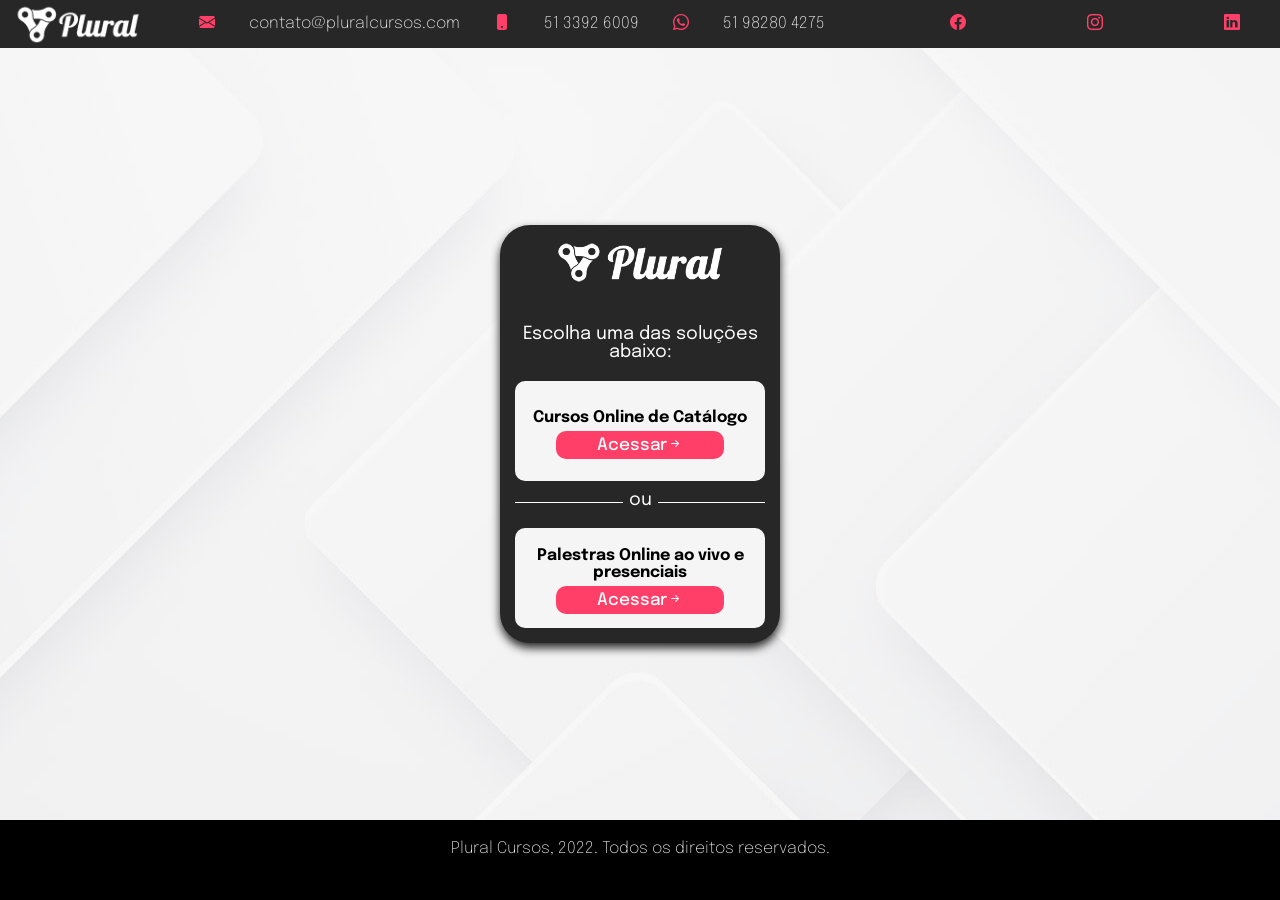
==== index.html @ f383b31f "some adjustments Home button, home menu" ====
<!DOCTYPE html>
<!--[if lt IE 7]>      <html class="no-js lt-ie9 lt-ie8 lt-ie7"> <![endif]-->
<!--[if IE 7]>         <html class="no-js lt-ie9 lt-ie8"> <![endif]-->
<!--[if IE 8]>         <html class="no-js lt-ie9"> <![endif]-->
<!--[if gt IE 8]>      <html class="no-js"> <![endif]-->
<html>
<head>
    <meta charset="utf-8">
    <meta http-equiv="X-UA-Compatible" content="IE=edge">
    <title></title>
    <meta name="description" content="">
    <meta name="viewport" content="width=device-width, initial-scale=1">
    <link rel="stylesheet" href="assets/css/style.css">

    <link rel="stylesheet" href="assets/css/normalize.css">
    </link>

    <!--Icons-->
    <link rel="stylesheet" href="https://cdn.jsdelivr.net/npm/bootstrap-icons@1.9.1/font/bootstrap-icons.css">

    <!--GoogleFonts-->
    <link rel="preconnect" href="https://fonts.googleapis.com">
    <link rel="preconnect" href="https://fonts.gstatic.com" crossorigin>
    <link href="https://fonts.googleapis.com/css2?family=Epilogue:wght@200&display=swap" rel="stylesheet">
    <link href="https://fonts.googleapis.com/css2?family=Epilogue:wght@500&display=swap" rel="stylesheet">

    <!--Animate-->
    <link rel="stylesheet" href="https://cdnjs.cloudflare.com/ajax/libs/animate.css/4.1.1/animate.min.css" />
</head>
<body class="homeP">

    <div class="headerP">
        <a href="index.html" class="logo"><img src="assets/images/logo_01.png" alt="Logo Plural Cursos"
                class="logo"></a>
        <nav class="menu" id="nav">

            <button aria-label="Abrir Menu" id="menu_mobile" aria-haspopup="true" aria-controls="menu"
                aria-expanded="false">
                <span id="hamburger"></span>


            </button>
            <ul id="menu" role="menu">

                <div class="contatos">
                    <a href="mailto:contato@pluralcursos.com" target="_blank"><i class="bi bi-envelope-fill"></i>
                        contato@pluralcursos.com</a>

                    <a><i class="bi bi-phone-fill"></i>
                        51 3392 6009</a>

                    <a><i class="bi-whatsapp"></i>
                        51 98280 4275</a>
                </div>
                <div class="redesSociais">
                    <a href="https://www.facebook.com/pluralcursosead/" target="_blank"><i
                            class="bi bi-facebook"></i></a>
                    <a href="https://www.instagram.com/pluralcursosead/" target="_blank"><i
                            class="bi bi-instagram"></i></a>
                    <a href="https://www.linkedin.com/in/pluralcursosead/" target="_blank"><i
                            class="bi bi-linkedin"></i></a>
                </div>
            </ul>




        </nav>
    </div>


    </div>
    <div class="group animate__animated animate__fadeIn">
        <div class="logoProdutos"><img src="assets/images/Logo_02.png" alt="Logo Plural"></div>
        <p class="instrucao">Escolha uma das soluções abaixo:</p>
        <div class="selectOption animate__animated animate__zoomIn anim-1">
            <p>Cursos Online de Catálogo</p>
            <div class="tipoProduto"><a href="cursos-online-catalogo.html">Acessar<i
                        class="bi bi-arrow-right-short"></i></a></div>
        </div>
        <div class="divider">
            <span class="ouDivider ouDividerLeft"></span><span class="instrucao ouDividerText">ou</span><span class="ouDivider ouDividerRight"></span>


        </div>
        

        <div class="selectOption animate__animated animate__zoomIn anim-2">
            <p>Palestras Online ao
                vivo e presenciais</p>
            <div class="tipoProduto"><a href="#">Acessar<i class="bi bi-arrow-right-short"></i></a></div>
        </div>


    </div>

    <footer>
        <p><b>Plural Cursos, 2022.</b> Todos os direitos reservados.</p>
    </footer>


    <script src="assets/js/script.js" async defer></script>
</body>
</html>
---- assets/css/style.css ----
* {
  padding: 0;
  margin: 0;
  font-family: "Epilogue", sans-serif;
  font-weight: 200;
  box-sizing: border-box;
  font-size: 16px;
}

.homeP {
  width: 100%;
  min-height: 100vh;
  background-color: #f5f5f5;
  margin: 0;
  padding: 0;
  display: flex;
  justify-items: center;
  flex-direction: column;
  background-image: url("../images/plural-background.jpg");
  background-repeat: no-repeat;
  background-position: center;
}

.headerP {
  width: 100%;
  background-color: #272727;
  height: 48px;
  display: flex;
  margin: 0;
  padding: 0;
  justify-content: space-between;
  line-height: 48px;
}

.logo {
  height: 3em;
  display: flex;
}

.menu {
  width: 100%;
  display: flex;
  justify-content: space-between;
  margin: 0px 10px;
}

#menu {
  width: 100%;
  display: flex;
  justify-content: space-between;
}

.contatos {
  display: flex;
  justify-content: space-between;
}

.redesSociais {
  display: flex;
  justify-content: space-between;
  width: 350px;
}

.contatos a {
  color: #FFf;
  text-decoration: none;
  margin-left: 4px;
}

.redesSociais i, .contatos i {
  color: #FF3F68;
  margin: 0px 30px 0px 30px;
}

.returnHome {
  display: flex;
  justify-content: space-between;
  margin: 4px 0;
  box-sizing: border-box;
}

.aStyle {
  text-align: center;
  color: white;
  text-decoration: none;
  font-weight: 500;
  width: 100%;
  border: solid #FF3F68 2px;
  border-radius: 3px;
  display: flex;
  justify-content: center;
  line-height: 40px;
}

.aStyle:hover {
  border: none;
  background-color: #FF3F68;
}

.aStyle i {
  margin-right: 5px;
  margin-left: 0;
}

.group {
  display: flex;
  align-items: center;
  justify-content: space-around;
  flex-direction: column;
  background-color: #272727;
  width: 280px;
  padding: 15px 15px;
  border-radius: 30px;
  min-height: 350px;
  margin: auto auto;
  box-shadow: 0px 5px 10px #272727;
  box-sizing: border-box;
}

.instrucao {
  font-size: 1.125em;
  font-weight: 400;
  color: #FFf;
  text-align: center;
  margin: 40px auto 20px auto;
}

.divider {
  margin-top: 10px;
  width: 100%;
  flex-direction: row !important;
  text-align: center;
}

.ouDivider {
  display: flex;
  margin: 11px auto 25px;
  width: 43%;
  border-bottom: 1px solid #fff;
  line-height: 0.1em;
}

.ouDividerLeft {
  float: left;
}

.ouDividerRight {
  float: right;
}

.ouDividerText {
  float: left;
  margin: 0px 6px;
}

.selectOption {
  width: 100%;
  display: flex;
  justify-content: center;
  min-height: 100px;
  margin: 0 auto;
  background-color: #f5f5f5;
  flex-direction: column;
  padding: 10px 10px;
  border-radius: 10px;
  box-sizing: border-box;
}

.selectOption p {
  font-weight: bold !important;
  margin: 5px auto;
  text-align: center;
}

.tipoProduto {
  display: flex;
  flex-direction: column;
  margin: 0px 5px;
  padding: 0 5px;
  box-sizing: border-box;
}

.logoProdutos {
  width: 100%;
  display: flex;
  flex-direction: column;
}

.logoProdutos img {
  margin: auto;
  height: 5vh;
}

.tipoProduto a {
  color: #fff;
  font-weight: 500;
  text-decoration: none;
  font-size: 1.0625em;
  text-align: center;
  width: 80%;
  background-color: #FF3F68;
  padding: 5px 5px;
  border-radius: 10px;
  margin: 0 auto;
  box-sizing: border-box;
}

.homeP-2 {
  width: 100%;
  min-height: 100vh;
  background-color: #f5f5f5;
  margin: 0;
  padding: 0;
  display: flex;
  justify-items: center;
  flex-direction: column;
  background-image: url("../images/plural-background.jpg");
  background-repeat: no-repeat;
  background-position: center;
}

.containerP {
  width: 100%;
  display: flex;
  justify-content: space-around;
  justify-items: center;
  flex-direction: column;
  margin: 0 auto;
}

.capaTexto {
  width: 40%;
  margin-right: 40%;
  min-height: 43vh;
  display: flex;
  justify-content: center;
  flex-direction: column;
}

.imgCapaTam-2 {
  display: none;
}

#menu_mobile {
  display: none;
}

.contentSec {
  display: flex;
  flex-flow: column nowrap;
  align-items: center;
  padding: 0px 10px 0px 0px;
  min-height: 43vh;
}

.tituloProduto {
  font-weight: 500;
  font-size: 3.125em;
  color: #fff;
}

.descricao {
  width: 90%;
  display: flex;
  justify-content: left;
  flex-direction: column;
}

.descricao p {
  font-size: 1.125em;
  color: #fff;
}

.cliqueItens {
  margin-top: 20px;
  display: flex;
  border: solid #FF3F68 1px;
  border-radius: 30px;
  width: 90%;
  text-align: center;
  padding: 5px 10px;
  color: #fff;
  font-weight: 500;
  justify-content: center;
}

.capa {
  width: 100%;
  min-height: 43vh;
  background-color: #272727;
  background-image: url("../images/plural-cursos-palestra-bg.jpg");
  background-repeat: no-repeat;
  background-position: center;
  background-size: cover;
  padding: 10px 0;
}

.cursosContainer {
  width: 100%;
  padding: 10px 30px;
  display: grid;
  grid-template-columns: repeat(auto-fill, 400px);
  justify-content: space-between;
  justify-items: center;
  grid-gap: 20px;
}

.cursos {
  background-color: #272727;
  border-radius: 10px;
  margin: 10px 10px;
  box-shadow: 0px 0px 15px #272727;
}

.cursos a {
  text-decoration: none;
}

.cursos img {
  width: 100%;
  border-radius: 10px 10px 0px 0px;
}

.tituloCurso {
  text-align: center;
  color: #fff;
  margin: 3px 5px;
  font-weight: 500;
}

footer {
  width: 100%;
  padding-top: 20px;
  color: #fff;
  height: 80px;
  text-align: center;
  font-size: 0.875em;
  background-color: #000000;
}

.anim-1 {
  -webkit-animation-delay: 0.2s;
          animation-delay: 0.2s;
}

.anim-2 {
  -webkit-animation-delay: 0.4s;
          animation-delay: 0.4s;
}

.carousel {
  height: 250px;
  width: 80%;
  display: flex;
}

.carousel .switchLeft,
.carousel .switchRight {
  color: #fff;
  font-weight: bold;
  height: 100%;
  width: 45px;
  line-height: 250px;
  font-size: 25px;
  text-align: center;
  background-color: lightgreen;
  font-family: sans-serif;
  top: 0;
  z-index: 3;
}

.carousel .switchLeft {
  position: absolute;
  left: -50px;
}

.carousel .switchRight {
  position: absolute;
  right: -50px;
}

.carouselbox {
  height: 250px;
  width: auto;
  overflow: scroll;
  white-space: nowrap;
  display: inline-block;
  text-align: center;
  padding-bottom: 10px !important;
  display: flex;
  align-items: center;
}

.carouselbox img {
  min-width: 147px;
  max-width: 147px;
  height: 200px;
  background-size: cover;
  background-color: lightblue;
  margin: 5px 10px;
  cursor: pointer;
  transition: 0.5s ease;
  z-index: 2;
}

.cursos:hover {
  transform: scale(1.05);
  transition: 0.5s;
  z-index: 5;
}

.cursos a:hover {
  text-decoration: none;
}

.tituloCurso:hover {
  color: #FF3F68;
}

@media only screen and (max-width: 1317px) {
  .capa {
    background-image: none;
  }
  .imgCapaTam-2 {
    width: 100%;
    min-height: 49vh;
    background-image: url("../images/plural-cursos-palestra-bg-2.jpg");
    background-position: top;
    background-size: cover;
    display: flex;
    background-repeat: no-repeat;
    justify-content: center;
  }
  .capaTexto {
    width: 75%;
    margin: 0 auto;
    min-height: 43vh;
    display: flex;
    justify-content: center;
    flex-direction: column;
  }
  .tituloProduto {
    text-align: center;
    font-size: 30px;
    margin-top: 10px;
  }
  .descricao {
    width: 90%;
    display: flex;
    justify-content: left;
    flex-direction: column;
    margin: 0 auto;
  }
  .cliqueItens {
    text-align: center;
    justify-content: center;
    margin: 20px auto;
    width: 80%;
  }
  .cursosContainer {
    grid-template-columns: repeat(auto-fill, 30%);
    grid-gap: 5px;
  }
  /*.cursos{
    width: 34.40vh;
  }*/
}
@media only screen and (max-width: 1209px) {
  .redesSociais i, .contatos i {
    margin: 0px 5px 0px 5px;
  }
  .redesSociais {
    width: 200px;
  }
}
@media only screen and (max-width: 920px) {
  #menu {
    display: block;
    position: absolute;
    top: 48px;
    width: 100%;
    left: 0;
    background: #272727;
    display: block;
    height: 0px;
    transition: 0.6s;
    z-index: 1000;
    visibility: hidden;
    overflow-y: hidden;
  }
  #nav.active #menu {
    height: calc(100vh - 48px);
    visibility: visible;
  }
  #menu a {
    padding: 1rem 0;
    margin: 0 1rem;
    border-bottom: 2px solid #070707;
  }
  #menu_mobile {
    width: 100%;
    justify-content: right;
    align-items: center;
    display: flex;
    padding: 0.5rem 0.5rem;
    font-size: 1rem;
    border: none;
    background: none;
    cursor: pointer;
  }
  #hamburger {
    color: #FF3F68;
    border-top: 2px solid;
    width: 20px;
  }
  #hamburger::after, #hamburger::before {
    content: "";
    display: block;
    width: 20px;
    height: 2px;
    background: currentColor;
    margin-top: 5px;
    transition: 0.3s;
    position: relative;
  }
  #nav.active #hamburger {
    border-top-color: transparent;
  }
  #nav.active #hamburger::before {
    transform: rotate(135deg);
  }
  #nav.active #hamburger::after {
    transform: rotate(-135deg);
    top: -7px;
  }
  .imgCapaTam-2 {
    width: 100%;
    min-height: 30vh;
  }
  .cursosContainer {
    grid-template-columns: repeat(auto-fill, 100%);
    grid-gap: 5px;
  }
  .capaTexto {
    width: 100%;
    padding: 0;
  }
  .descricao {
    width: 100%;
    padding: 0 10px;
  }
  .contatos {
    display: flex;
    flex-direction: column;
  }
  .redesSociais {
    width: 300px;
  }
  .redesSociais a {
    border: none !important;
  }
  .returnHome {
    margin: 0px 0;
  }
}
@media only screen and (max-width: 414px) {
  footer {
    padding-left: 5px;
    padding-right: 5px;
  }
}
@media only screen and (min-width: 0px) and (max-width: 360px) {
  .homeP {
    min-width: 360px;
  }
  .capaTexto {
    min-width: 360px;
  }
  .imgCapaTam-2 {
    min-width: 360px;
  }
  .cursosContainer {
    min-width: 360px;
  }
}/*# sourceMappingURL=style.css.map */
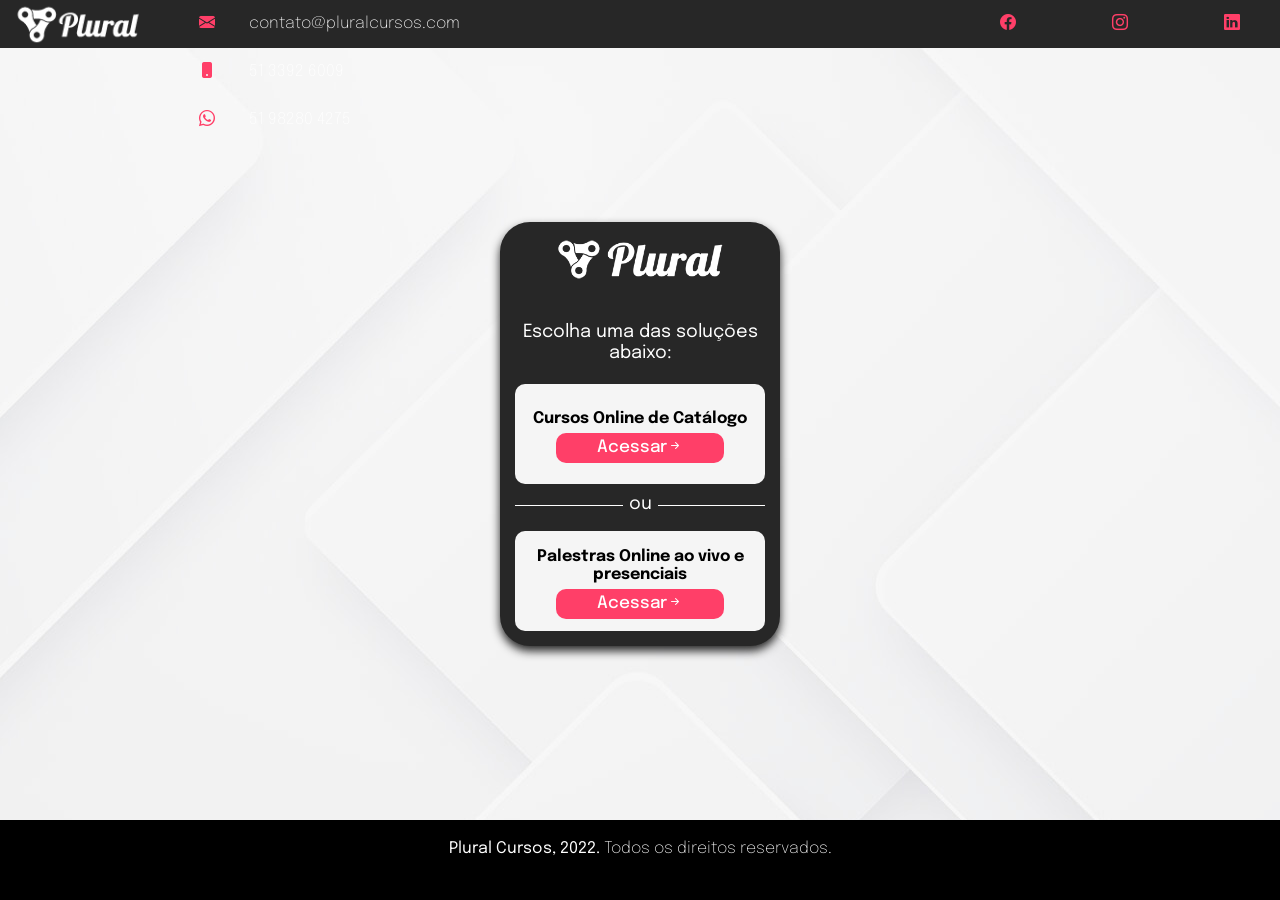
==== commit 59702153: "Mobile adjusts and more - Adjusts to mobile, landscapes, modals size. - Page 2 construction - animat" ====
--- a/index.html
+++ b/index.html
@@ -88,7 +88,7 @@
         <div class="selectOption animate__animated animate__zoomIn anim-2">
             <p>Palestras Online ao
                 vivo e presenciais</p>
-            <div class="tipoProduto"><a href="#">Acessar<i class="bi bi-arrow-right-short"></i></a></div>
+            <div class="tipoProduto"><a href="palestras-online-ao-vivo.html">Acessar<i class="bi bi-arrow-right-short"></i></a></div>
         </div>
 
 
--- a/assets/css/style.css
+++ b/assets/css/style.css
@@ -62,13 +62,14 @@
 }
 
 .contatos a {
-  color: #FFf;
+  color: #fff;
   text-decoration: none;
   margin-left: 4px;
 }
 
-.redesSociais i, .contatos i {
-  color: #FF3F68;
+.redesSociais i,
+.contatos i {
+  color: #ff3f68;
   margin: 0px 30px 0px 30px;
 }
 
@@ -85,7 +86,7 @@
   text-decoration: none;
   font-weight: 500;
   width: 100%;
-  border: solid #FF3F68 2px;
+  border: solid #ff3f68 2px;
   border-radius: 3px;
   display: flex;
   justify-content: center;
@@ -94,7 +95,7 @@
 
 .aStyle:hover {
   border: none;
-  background-color: #FF3F68;
+  background-color: #ff3f68;
 }
 
 .aStyle i {
@@ -120,7 +121,7 @@
 .instrucao {
   font-size: 1.125em;
   font-weight: 400;
-  color: #FFf;
+  color: #fff;
   text-align: center;
   margin: 40px auto 20px auto;
 }
@@ -198,7 +199,7 @@
   font-size: 1.0625em;
   text-align: center;
   width: 80%;
-  background-color: #FF3F68;
+  background-color: #ff3f68;
   padding: 5px 5px;
   border-radius: 10px;
   margin: 0 auto;
@@ -274,14 +275,17 @@
 .cliqueItens {
   margin-top: 20px;
   display: flex;
-  border: solid #FF3F68 1px;
+  border: solid #ff3f68 1px;
   border-radius: 30px;
   width: 90%;
+  padding: 5px 10px;
+  justify-content: center;
+}
+
+#tip-change {
   text-align: center;
-  padding: 5px 10px;
   color: #fff;
   font-weight: 500;
-  justify-content: center;
 }
 
 .capa {
@@ -299,10 +303,20 @@
   width: 100%;
   padding: 10px 30px;
   display: grid;
-  grid-template-columns: repeat(auto-fill, 400px);
+  grid-gap: 2em;
+  grid-template-columns: repeat(auto-fit, minmax(400px, 1fr));
   justify-content: space-between;
   justify-items: center;
-  grid-gap: 20px;
+}
+
+.cursosContainer button {
+  background: none;
+  color: inherit;
+  border: none;
+  padding: 0;
+  font: inherit;
+  cursor: pointer;
+  outline: inherit;
 }
 
 .cursos {
@@ -326,6 +340,10 @@
   color: #fff;
   margin: 3px 5px;
   font-weight: 500;
+}
+
+.swiper-Container {
+  display: none;
 }
 
 footer {
@@ -348,61 +366,6 @@
           animation-delay: 0.4s;
 }
 
-.carousel {
-  height: 250px;
-  width: 80%;
-  display: flex;
-}
-
-.carousel .switchLeft,
-.carousel .switchRight {
-  color: #fff;
-  font-weight: bold;
-  height: 100%;
-  width: 45px;
-  line-height: 250px;
-  font-size: 25px;
-  text-align: center;
-  background-color: lightgreen;
-  font-family: sans-serif;
-  top: 0;
-  z-index: 3;
-}
-
-.carousel .switchLeft {
-  position: absolute;
-  left: -50px;
-}
-
-.carousel .switchRight {
-  position: absolute;
-  right: -50px;
-}
-
-.carouselbox {
-  height: 250px;
-  width: auto;
-  overflow: scroll;
-  white-space: nowrap;
-  display: inline-block;
-  text-align: center;
-  padding-bottom: 10px !important;
-  display: flex;
-  align-items: center;
-}
-
-.carouselbox img {
-  min-width: 147px;
-  max-width: 147px;
-  height: 200px;
-  background-size: cover;
-  background-color: lightblue;
-  margin: 5px 10px;
-  cursor: pointer;
-  transition: 0.5s ease;
-  z-index: 2;
-}
-
 .cursos:hover {
   transform: scale(1.05);
   transition: 0.5s;
@@ -414,7 +377,7 @@
 }
 
 .tituloCurso:hover {
-  color: #FF3F68;
+  color: #ff3f68;
 }
 
 @media only screen and (max-width: 1317px) {
@@ -457,20 +420,94 @@
     margin: 20px auto;
     width: 80%;
   }
-  .cursosContainer {
-    grid-template-columns: repeat(auto-fill, 30%);
-    grid-gap: 5px;
-  }
   /*.cursos{
     width: 34.40vh;
   }*/
 }
+@media only screen and (max-width: 1329px) {
+  .cursosContainer {
+    display: grid;
+    grid-gap: 2em;
+    grid-template-columns: repeat(auto-fit, minmax(300px, 1fr));
+    justify-content: space-between;
+    justify-items: center;
+  }
+}
+@media only screen and (max-width: 1287px) {
+  .cursosContainer {
+    display: grid;
+    grid-gap: 2em;
+    grid-template-columns: repeat(auto-fit, minmax(200px, 1fr));
+    justify-content: space-between;
+    justify-items: center;
+  }
+  .btnCourse {
+    width: 100%;
+    height: 100%;
+    display: flex;
+    justify-content: space-between;
+    flex-direction: column;
+  }
+  .cursos {
+    width: 100%;
+    border-radius: 10px 10px 10px 10px;
+    min-height: 32.64vh;
+  }
+  .cursos img {
+    width: 100%;
+    height: 32.64vh;
+    -o-object-fit: cover;
+       object-fit: cover;
+  }
+  .tituloCurso {
+    width: 100%;
+    height: auto;
+    justify-content: center;
+    margin: 0 auto;
+  }
+}
 @media only screen and (max-width: 1209px) {
-  .redesSociais i, .contatos i {
+  .redesSociais i,
+.contatos i {
     margin: 0px 5px 0px 5px;
   }
   .redesSociais {
     width: 200px;
+  }
+}
+@media only screen and (max-width: 1035px) {
+  .btnCourse {
+    width: 100%;
+    height: 100%;
+    display: flex;
+    justify-content: space-between;
+    flex-direction: column;
+  }
+  .cursos {
+    width: 100%;
+    border-radius: 10px 10px 10px 10px;
+    min-height: 27.44vh;
+  }
+  .cursos img {
+    width: 100%;
+    height: 27.44vh;
+    -o-object-fit: cover;
+       object-fit: cover;
+  }
+  .tituloCurso {
+    width: 100%;
+    height: auto;
+    justify-content: center;
+    margin: 0 auto;
+  }
+}
+@media only screen and (max-width: 961px) {
+  .cursosContainer {
+    display: grid;
+    grid-gap: 2em;
+    grid-template-columns: repeat(auto-fit, minmax(170px, 1fr));
+    justify-content: space-between;
+    justify-items: center;
   }
 }
 @media only screen and (max-width: 920px) {
@@ -509,11 +546,12 @@
     cursor: pointer;
   }
   #hamburger {
-    color: #FF3F68;
+    color: #ff3f68;
     border-top: 2px solid;
     width: 20px;
   }
-  #hamburger::after, #hamburger::before {
+  #hamburger::after,
+#hamburger::before {
     content: "";
     display: block;
     width: 20px;
@@ -537,37 +575,209 @@
     width: 100%;
     min-height: 30vh;
   }
+  .btnCourse {
+    width: 100%;
+    height: 100%;
+    display: flex;
+    justify-content: space-between;
+    flex-direction: column;
+  }
+  .cursos {
+    width: 100%;
+    border-radius: 10px 10px 10px 10px;
+    min-height: 19.54vh;
+  }
+  .cursos img {
+    width: 100%;
+    height: 19.54vh;
+    -o-object-fit: cover;
+       object-fit: cover;
+  }
+  .tituloCurso {
+    width: 100%;
+    height: auto;
+    justify-content: center;
+    margin: 0 auto;
+    align-items: center;
+    font-size: 0.93em;
+  }
+  .swiper-slide-active {
+    filter: blur(0);
+  }
+}
+.capaTexto {
+  width: 100%;
+  padding: 0;
+}
+
+.descricao {
+  width: 100%;
+  padding: 0 10px;
+}
+
+.contatos {
+  display: flex;
+  flex-direction: column;
+}
+
+.redesSociais {
+  width: 300px;
+}
+
+.redesSociais a {
+  border: none !important;
+}
+
+.returnHome {
+  margin: 0px 0;
+}
+
+@media only screen and (max-width: 676px) {
   .cursosContainer {
-    grid-template-columns: repeat(auto-fill, 100%);
-    grid-gap: 5px;
-  }
-  .capaTexto {
-    width: 100%;
+    display: grid;
+    grid-gap: 2em;
+    grid-template-columns: repeat(auto-fit, minmax(170px, 1fr));
+    justify-content: space-between;
+    justify-items: center;
+  }
+}
+@media only screen and (max-width: 676px) {
+  .cursosContainer {
+    display: none;
+  }
+  :root {
+    --swiper-theme-color: #FF3F68 !important;
+  }
+  .swiper-slide button {
+    background: none;
+    color: inherit;
+    border: none;
     padding: 0;
-  }
-  .descricao {
-    width: 100%;
-    padding: 0 10px;
-  }
-  .contatos {
-    display: flex;
+    font: inherit;
+    cursor: pointer;
+    outline: inherit;
+  }
+  .swiper-Container {
+    display: flex;
+    align-items: center;
+    position: relative;
+    width: 100%;
+    min-width: 500px;
+    min-height: 60vh;
+    display: flex;
+    justify-content: center;
+    overflow: hidden;
+  }
+  .swiper-container-3d .swiper-slide-shadow-left {
+    background-image: linear-gradiente(to left, rgba(0, 0, 0, 0.5), rgba(0, 0, 0, 0));
+  }
+  .cursos-Swiper {
+    width: 50%;
+    padding-top: 50px;
+    padding-bottom: 50px;
+  }
+  .swiper {
+    width: 100%;
+    padding-top: 50px;
+    padding-bottom: 50px;
+  }
+  .swiper-slide {
+    background-position: center;
+    background-size: cover;
+    min-width: 300px;
+    background-color: #272727;
+    border-radius: 15px;
+    box-shadow: 0 15px 50px rgba(0, 0, 0, 0.2);
+    filter: blur(4px);
+  }
+  .swiper-slide-active {
+    filter: blur(0);
+  }
+  .swiper-slide-shadow-left, .swiper-slide-shadow-right {
+    border-radius: 15px;
+  }
+  .swiper-slide img {
+    background-position-x: left;
+    width: 100%;
+    height: 60vh;
+    -o-object-fit: cover;
+       object-fit: cover;
+    border-radius: 15px 15px 0 0;
+  }
+  .tituloCurso {
+    background-color: #272727;
+    border-radius: 0 0 15px 15px;
+    width: 100%;
+    font-size: 1.125em;
+  }
+}
+@media only screen and (max-width: 414px) {
+  .cursosContainer {
+    grid-template-columns: repeat(auto-fill, 48%);
+    grid-gap: 3px;
+  }
+  .btnCourse {
+    width: 100%;
+    height: 100%;
+    display: flex;
+    justify-content: space-between;
     flex-direction: column;
   }
-  .redesSociais {
-    width: 300px;
-  }
-  .redesSociais a {
-    border: none !important;
-  }
-  .returnHome {
-    margin: 0px 0;
-  }
-}
-@media only screen and (max-width: 414px) {
+  .cursos {
+    width: 100%;
+    border-radius: 10px 10px 10px 10px;
+    min-height: 19.64vh;
+  }
+  .cursos img {
+    width: 100%;
+    height: 19.64vh;
+    -o-object-fit: cover;
+       object-fit: cover;
+  }
+  .tituloCurso {
+    width: 100%;
+    height: auto;
+    justify-content: center;
+    margin: 0 auto;
+    align-items: center;
+    font-size: 0.93em;
+  }
   footer {
     padding-left: 5px;
     padding-right: 5px;
   }
+  .swiper-Container {
+    display: flex;
+    align-items: center;
+    position: relative;
+    min-width: 300px;
+    min-height: 60vh;
+    display: flex;
+    justify-content: center;
+    overflow: hidden;
+  }
+  .cursos-Swiper {
+    width: 50%;
+    padding-top: 50px;
+    padding-bottom: 50px;
+  }
+  .swiper {
+    width: 80%;
+    padding-top: 50px;
+    padding-bottom: 50px;
+  }
+  .swiper-slide {
+    background-position: center;
+    background-size: cover;
+    width: 100%;
+    background-color: #272727;
+    border-radius: 15px;
+    box-shadow: 0 15px 50px rgba(0, 0, 0, 0.2);
+    filter: blur(4px);
+  }
+  .swiper-slide-active {
+    filter: blur(0);
+  }
 }
 @media only screen and (min-width: 0px) and (max-width: 360px) {
   .homeP {
@@ -577,9 +787,12 @@
     min-width: 360px;
   }
   .imgCapaTam-2 {
-    min-width: 360px;
+    min-width: 100%;
   }
   .cursosContainer {
     min-width: 360px;
   }
+  .swiper-slide-active {
+    filter: blur(0);
+  }
 }/*# sourceMappingURL=style.css.map */
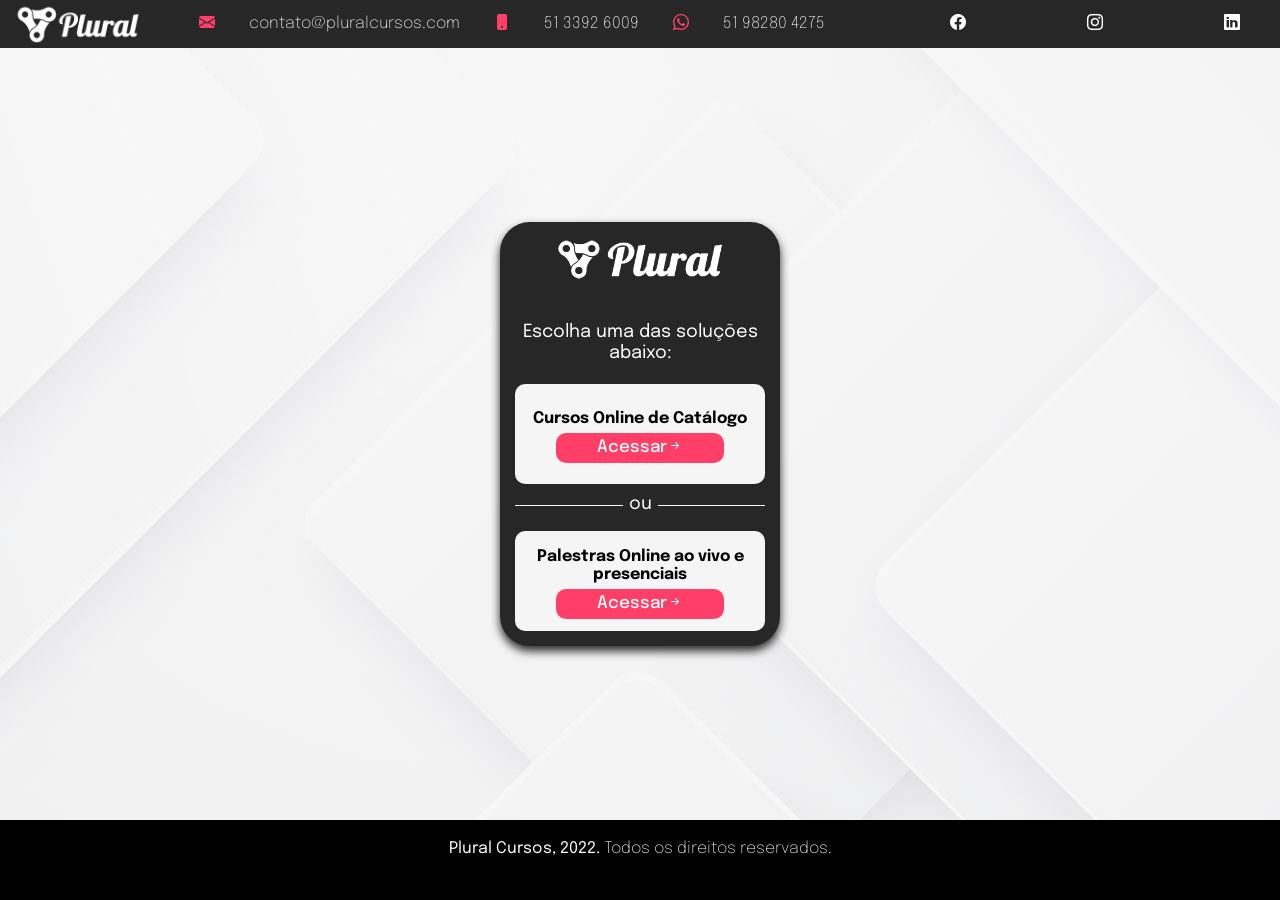
==== commit 648d3f74: "Add class - Added class class="phone" to index page" ====
--- a/index.html
+++ b/index.html
@@ -46,10 +46,10 @@
                     <a href="mailto:contato@pluralcursos.com" target="_blank"><i class="bi bi-envelope-fill"></i>
                         contato@pluralcursos.com</a>
 
-                    <a><i class="bi bi-phone-fill"></i>
+                    <a class="phone"><i class="bi bi-phone-fill"></i>
                         51 3392 6009</a>
 
-                    <a><i class="bi-whatsapp"></i>
+                    <a class="phone"><i class="bi-whatsapp"></i>
                         51 98280 4275</a>
                 </div>
                 <div class="redesSociais">
--- a/assets/css/style.css
+++ b/assets/css/style.css
@@ -30,6 +30,7 @@
   padding: 0;
   justify-content: space-between;
   line-height: 48px;
+  z-index: 900;
 }
 
 .logo {
@@ -67,10 +68,29 @@
   margin-left: 4px;
 }
 
+.contatos a:hover {
+  text-decoration: underline;
+  transition: 0.3s ease-in-out;
+}
+
+.phone {
+  text-decoration: none !important;
+}
+
 .redesSociais i,
 .contatos i {
   color: #ff3f68;
   margin: 0px 30px 0px 30px;
+}
+
+.redesSociais i {
+  color: #fff;
+  margin: 0px 30px 0px 30px;
+}
+
+.redesSociais i:hover {
+  color: #ff3f68;
+  transition: 0.3s ease-in-out;
 }
 
 .returnHome {
@@ -96,6 +116,7 @@
 .aStyle:hover {
   border: none;
   background-color: #ff3f68;
+  transition: 0.3s ease-in-out;
 }
 
 .aStyle i {
@@ -242,15 +263,20 @@
   display: none;
 }
 
+.imgCapaTam-2-b {
+  display: none;
+}
+
 #menu_mobile {
   display: none;
 }
 
 .contentSec {
+  width: 100%;
   display: flex;
   flex-flow: column nowrap;
   align-items: center;
-  padding: 0px 10px 0px 0px;
+  padding: 0px 0px 0px 0px;
   min-height: 43vh;
 }
 
@@ -267,7 +293,7 @@
   flex-direction: column;
 }
 
-.descricao p {
+.descricao p, .descricao b {
   font-size: 1.125em;
   color: #fff;
 }
@@ -289,6 +315,17 @@
 }
 
 .capa {
+  width: 100%;
+  min-height: 43vh;
+  background-color: #272727;
+  background-image: url("../images/plural-cursos-prateleira-bg.jpg");
+  background-repeat: no-repeat;
+  background-position: center;
+  background-size: cover;
+  padding: 10px 0;
+}
+
+.capa-b {
   width: 100%;
   min-height: 43vh;
   background-color: #272727;
@@ -324,6 +361,7 @@
   border-radius: 10px;
   margin: 10px 10px;
   box-shadow: 0px 0px 15px #272727;
+  transition: all 0.2s ease-in-out;
 }
 
 .cursos a {
@@ -336,9 +374,13 @@
 }
 
 .tituloCurso {
+  padding: 3px 5px;
+  color: #fff;
+}
+
+.tituloCurso span, i {
   text-align: center;
   color: #fff;
-  margin: 3px 5px;
   font-weight: 500;
 }
 
@@ -366,6 +408,16 @@
           animation-delay: 0.4s;
 }
 
+.anim-curso-capa {
+  -webkit-animation-delay: 0s;
+          animation-delay: 0s;
+}
+
+.anim-curso-1 {
+  -webkit-animation-delay: 0.5s;
+          animation-delay: 0.5s;
+}
+
 .cursos:hover {
   transform: scale(1.05);
   transition: 0.5s;
@@ -384,7 +436,20 @@
   .capa {
     background-image: none;
   }
+  .capa-b {
+    background-image: none;
+  }
   .imgCapaTam-2 {
+    width: 100%;
+    min-height: 49vh;
+    background-image: url("../images/plural-cursos-prateleira-bg-2.jpg");
+    background-position: top;
+    background-size: cover;
+    display: flex;
+    background-repeat: no-repeat;
+    justify-content: center;
+  }
+  .imgCapaTam-2-b {
     width: 100%;
     min-height: 49vh;
     background-image: url("../images/plural-cursos-palestra-bg-2.jpg");
@@ -440,6 +505,66 @@
     grid-template-columns: repeat(auto-fit, minmax(200px, 1fr));
     justify-content: space-between;
     justify-items: center;
+  }
+  .adj-a-1 {
+    -o-object-position: 100% 0%;
+       object-position: 100% 0%;
+  }
+  .adj-a-2 {
+    -o-object-position: 25% 0%;
+       object-position: 25% 0%;
+  }
+  .adj-a-3 {
+    -o-object-position: 60% 0%;
+       object-position: 60% 0%;
+  }
+  .adj-1 {
+    -o-object-position: 80% 0%;
+       object-position: 80% 0%;
+  }
+  .adj-2 {
+    -o-object-position: 95% 0%;
+       object-position: 95% 0%;
+  }
+  .adj-6 {
+    -o-object-position: 60% 0%;
+       object-position: 60% 0%;
+  }
+  .adj-7 {
+    -o-object-position: 90% 0%;
+       object-position: 90% 0%;
+  }
+  .adj-9 {
+    -o-object-position: 45% 0%;
+       object-position: 45% 0%;
+  }
+  .adj-10 {
+    -o-object-position: 80% 0%;
+       object-position: 80% 0%;
+  }
+  .adj-11 {
+    -o-object-position: 90% 0%;
+       object-position: 90% 0%;
+  }
+  .adj-13 {
+    -o-object-position: 60% 0%;
+       object-position: 60% 0%;
+  }
+  .adj-14 {
+    -o-object-position: 60% 0%;
+       object-position: 60% 0%;
+  }
+  .adj-16 {
+    -o-object-position: 80% 0%;
+       object-position: 80% 0%;
+  }
+  .adj-17 {
+    -o-object-position: 60% 0%;
+       object-position: 60% 0%;
+  }
+  .adj-18 {
+    -o-object-position: 95% 0%;
+       object-position: 95% 0%;
   }
   .btnCourse {
     width: 100%;
@@ -575,6 +700,10 @@
     width: 100%;
     min-height: 30vh;
   }
+  .imgCapaTam-2-b {
+    width: 100%;
+    min-height: 30vh;
+  }
   .btnCourse {
     width: 100%;
     height: 100%;
@@ -604,41 +733,44 @@
   .swiper-slide-active {
     filter: blur(0);
   }
-}
-.capaTexto {
-  width: 100%;
-  padding: 0;
-}
-
-.descricao {
-  width: 100%;
-  padding: 0 10px;
-}
-
-.contatos {
-  display: flex;
-  flex-direction: column;
-}
-
-.redesSociais {
-  width: 300px;
-}
-
-.redesSociais a {
-  border: none !important;
-}
-
-.returnHome {
-  margin: 0px 0;
-}
-
-@media only screen and (max-width: 676px) {
-  .cursosContainer {
-    display: grid;
-    grid-gap: 2em;
-    grid-template-columns: repeat(auto-fit, minmax(170px, 1fr));
-    justify-content: space-between;
-    justify-items: center;
+  .descricao {
+    width: 100%;
+    padding: 0 10px;
+  }
+  .contatos {
+    display: flex;
+    flex-direction: column;
+  }
+  .redesSociais {
+    width: 300px;
+  }
+  .redesSociais a {
+    border: none !important;
+  }
+  .returnHome {
+    margin: 0px 0;
+  }
+}
+@media only screen and (orientation: landscape) and (max-width: 915px) {
+  .capaCurso {
+    width: 100%;
+    justify-items: flex-start;
+    box-sizing: border-box;
+  }
+  .imgCapaTam-2 {
+    min-height: 64vh;
+  }
+  .imgCapaTam-2-b {
+    min-height: 64vh;
+  }
+  .cursos img {
+    -o-object-position: top;
+       object-position: top;
+  }
+}
+@media only screen and (max-width: 747px) {
+  .capaTexto {
+    width: 95%;
   }
 }
 @media only screen and (max-width: 676px) {
@@ -646,7 +778,7 @@
     display: none;
   }
   :root {
-    --swiper-theme-color: #FF3F68 !important;
+    --swiper-theme-color: #ff3f68 !important;
   }
   .swiper-slide button {
     background: none;
@@ -693,7 +825,8 @@
   .swiper-slide-active {
     filter: blur(0);
   }
-  .swiper-slide-shadow-left, .swiper-slide-shadow-right {
+  .swiper-slide-shadow-left,
+.swiper-slide-shadow-right {
     border-radius: 15px;
   }
   .swiper-slide img {
@@ -715,6 +848,9 @@
   .cursosContainer {
     grid-template-columns: repeat(auto-fill, 48%);
     grid-gap: 3px;
+  }
+  .cliqueItens {
+    width: 95%;
   }
   .btnCourse {
     width: 100%;
@@ -789,6 +925,9 @@
   .imgCapaTam-2 {
     min-width: 100%;
   }
+  .imgCapaTam-2-b {
+    min-width: 100%;
+  }
   .cursosContainer {
     min-width: 360px;
   }
